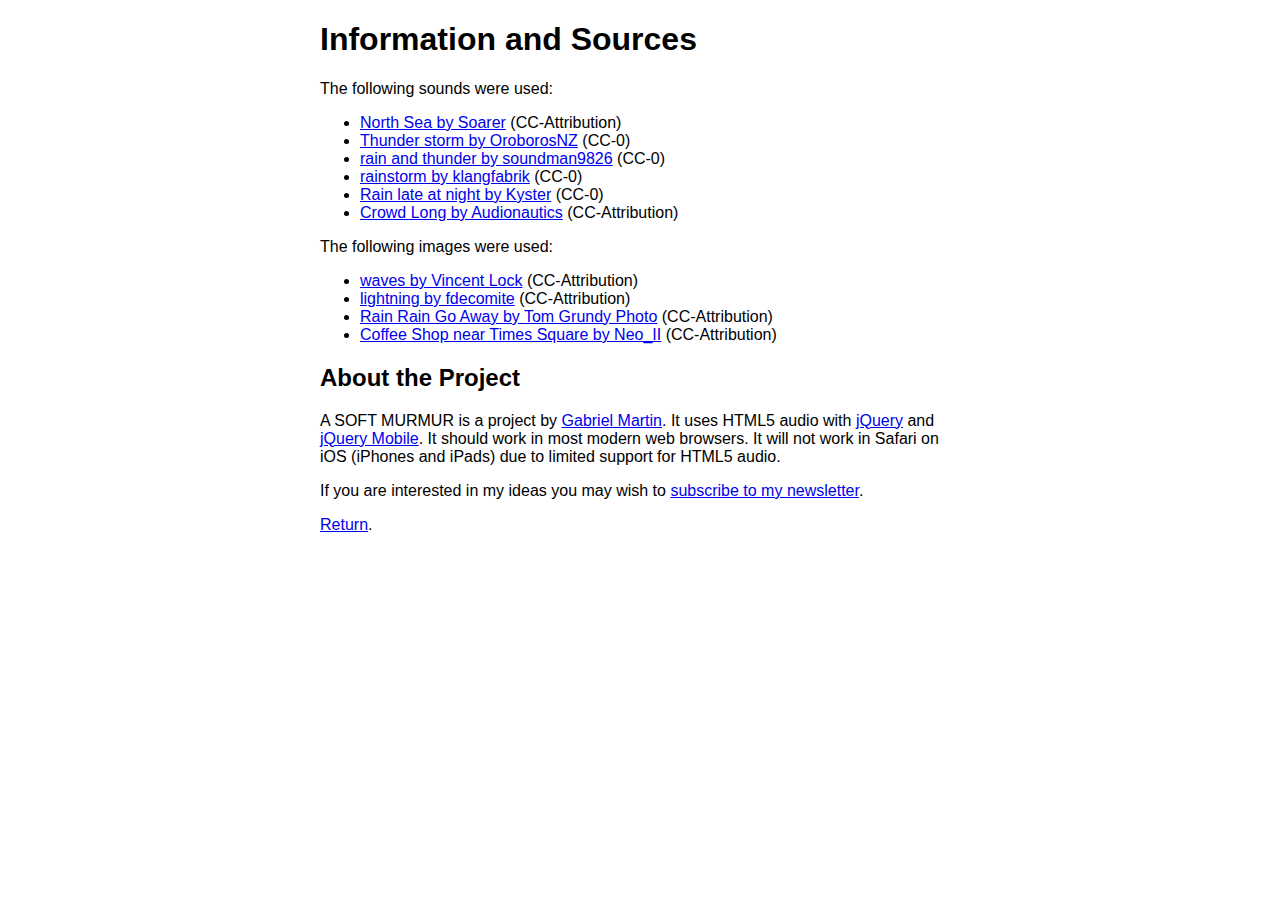
==== info.html @ bfed7e9f "setting up the repo" ====
<!DOCTYPE html>
<html>
<head>
<meta charset=utf-8 />
<link rel="stylesheet" href="style.css" />
<link rel="stylesheet" type="text/css" href="http://fonts.googleapis.com/css?family=Montserrat" />
<title>Information and Sources</title>
</head>
<body>
<div id="page-container">
<div id="infopage">

<h1>Information and Sources</h1>

<p>The following sounds were used:</p>

<ul>
  <li><a href="http://www.freesound.org/people/Soarer/sounds/13793/">North Sea by Soarer</a> (CC-Attribution)</li>
  <li><a href="http://www.freesound.org/people/OroborosNZ/sounds/141251/">Thunder storm by OroborosNZ</a> (CC-0)</li>
  <li><a href="http://www.freesound.org/people/soundman9826/sounds/193335/">rain and thunder by soundman9826</a> (CC-0)</li>
  <li><a href="http://www.freesound.org/people/klangfabrik/sounds/194209/">rainstorm by klangfabrik</a> (CC-0)</li>
  <li><a href="http://www.freesound.org/people/Kyster/sounds/122117/">Rain late at night by Kyster</a> (CC-0)</li>
  <li><a href="http://www.freesound.org/people/Audionautics/sounds/136977/">Crowd Long by Audionautics</a> (CC-Attribution)</li>
</ul>

<p>The following images were used:</p>

<ul>
  <li><a href="http://www.flickr.com/photos/27630470@N03/7188396397/">waves by Vincent Lock</a> (CC-Attribution)</li>
  <li><a href="http://www.flickr.com/photos/fdecomite/2446195445/">lightning by fdecomite</a> (CC-Attribution)</li>
  <li><a href="http://www.flickr.com/photos/tomgrundyphoto/2637179746/">Rain Rain Go Away by Tom Grundy Photo</a> (CC-Attribution)</li>
  <li><a href="http://www.flickr.com/photos/neo_ii/7483010074/">Coffee Shop near Times Square by Neo_II</a> (CC-Attribution)</li>
</ul>

<h2>About the Project</h2>

<p>A SOFT MURMUR is a project by <a href="https://twitter.com/asoftmurmur">Gabriel Martin</a>. It uses HTML5 audio with <a href="http://jquery.com/">jQuery</a> and <a href="http://jquerymobile.com/">jQuery Mobile</a>. It should work in most modern web browsers. It will not work in Safari on iOS (iPhones and iPads) due to limited support for HTML5 audio.</p>

<p>If you are interested in my ideas you may wish to <a href="http://eepurl.com/DwPwP">subscribe to my newsletter</a>.</p>

<a href="index.html">Return</a>.

</div>
</div>
</body>
---- style.css ----
#all-controls .play-all {
  background-image: url('img/play.button.png');
  background-size: cover;
  width: 8em;
  height: 8em;
}

#all-controls .pause-all {
  background-image: url('img/pause.button.png');
  background-size: cover;
  width: 8em;
  height: 8em;
}

#image-preload {
  background-image: url('img/pause.button.png');
}

.sliders .ui-slider-track {
  margin-left: auto;
  margin-right: auto;
  max-width:75%
}

/* Style page container and remove jqm default background */

html {
  height:100%;
}

.ui-mobile {
  background-color: #000;
}

#page-container {
  max-width: 800px;
  margin-left: auto;
  margin-right: auto;
  background: white;
  height: 100%;
  }

.ui-page.ui-body-c.ui-page-active {
  background: #000; 
  }

/* end */

/* Style text */

#site-title {
  font-family: Montserrat;
  font-weight: bold;
  font-size: 1.5em;
  text-align: center;
  padding: 1em 0 0 0;
  -webkit-text-stroke: 1px;
  color: #000;
}

#site-title h1 {
  margin-top: 15px;
  margin-bottom: 15px;
  margin-left: 5%;
  margin-right: 5%;  
}

#intro-text {
  font-family: Montserrat;
  font-weight: bold;
  font-size: 1em;
  text-align: center;
  -webkit-text-stroke: 0.3px;
  color: #000;
  margin-left: 5%;
  margin-right: 5%;
}

#footer {
  font-family: Montserrat;
  text-align: center;
  font-size: 0.8em;
  margin-left: auto;
  margin-right: auto;
  -webkit-text-stroke: 0.3px;
  color: white;
  background-color: #000;
}

#footer p {
  margin: 0 0 0 0;
  padding-top: 5px;
  padding-bottom: 0px;
}

#footer a {
  text-shadow: none !important;
  color: white !important;
  text-decoration: none !important;
  font-weight: normal !important;
}

/* end */

/* Style play button */

#play-pause-container {
  width: 8em;
  height: 8em;
  margin-left: auto;
  margin-right: auto;
  margin-top: 20px;
  margin-bottom: 15px;
}


/* Style sliders */

#sliders-container .ui-slider-track.ui-btn-down-c.ui-btn-corner-all {
  background: #000;
  border: 1px solid white;
  background-image: none;
}

#sliders-container .ui-slider-handle.ui-btn.ui-btn-up-c.ui-shadow.ui-btn-corner-all { 
  background: white;
  background-image: none;
  border: 2px solid #000;
  width: 37px;
  height: 37px;
  margin: -20px 0 0 -20px;
  border-radius: 99em;
  -webkit-border-radius: 99em;
  -moz-border-radius: 99em;
}

#sliders-container .ui-btn.ui-slider-handle { 
  background: white;
  background-image: none;
  border: 2px solid #000;
  width: 37px;
  height: 37px;
  margin: -20px 0 0 -20px;
  border-radius: 99em;
  -webkit-border-radius: 99em;
  -moz-border-radius: 99em;
}

#sliders-container .ui-focus, .ui-btn-focus {
  box-shadow: inset 0 0 0px #000, 0 0 8px #000;
  -webkit-box-shadow: inset 0 0 0px #000, 0 0 8px #000;
  -moz-box-shadow: inset 0 0 0px #000, 0 0 8px #000;
}

/* end */

/* Style slider containers */

.sliders .ui-input-text {
  text-align: center;
  font-size: 2em;
  font-family: Montserrat;
  -webkit-text-stroke:0.3px #000;
  margin: 0 0 20px 0;
  color: #000;
}

#waves-slider-container,
#rain-slider-container,
#thunder-slider-container,
#humans-slider-container {
  height: 150px;
  position: relative;
}

.slider-background {
  position: absolute;
  background-size: cover;
  height: 100%;
  width: 100%;
  opacity: 0.5;
  z-index: 0;
}

#waves-slider-background {
  background-image: url('img/waves.jpg');
}

#rain-slider-background {
  background-image: url('img/raining.jpg');
}

#thunder-slider-background {
  background-image: url('img/thunder.jpg');
}

#humans-slider-background {
  background-image: url('img/humans.jpg');
}

.slider-inner {
  position: absolute;
  height: 100%;
  width: 100%;
  z-index: 1;
}

#waves-slider-label,
#rain-slider-label,
#thunder-slider-label,
#humans-slider-label {
  margin-left: 40%;
  margin-right: 40%;
  background: rgba(255,255,255,0.7);
  margin-top: 20px;
}

#waves-slider-container {
  border-top: 3px solid #000;
}

#waves-slider-container,
#rain-slider-container,
#thunder-slider-container,
#humans-slider-container {
  border-bottom: 3px solid #000;
}

/* Begin responsive settings for smaller viewports */

@media screen and (max-width: 640px) {

  #waves-slider-label,
  #rain-slider-label,
  #thunder-slider-label,
  #humans-slider-label {
    margin-left: 30%;
    margin-right: 30%;
    margin-top: 10px;
  }
  
   .sliders .ui-input-text {
    font-size: 1.5em
  }
  
  #sliders-container .ui-slider-handle.ui-btn.ui-btn-up-c.ui-shadow.ui-btn-corner-all { 
  width: 28px;
  height: 28px;
  margin: -15px 0 0 -15px;  
  }
 
  
  #sliders-container .ui-btn.ui-slider-handle {
  width: 28px;
  height: 28px;
  margin: -15px 0 0 -15px; 
  }
}

@media screen and (max-width: 540px) {

  #site-title {
    font-size: 1.3em;
  }
  
  #intro-text {
    font-size: 0.8em;
  }
  
  #waves-slider-container,
  #rain-slider-container,
  #thunder-slider-container,
  #humans-slider-container {
    height: 100px;
  }
  
  #waves-slider-label,
  #rain-slider-label,
  #thunder-slider-label,
  #humans-slider-label {
    margin-left: 25%;
    margin-right: 25%;
    margin-top: 5px;
  }
  
  .sliders .ui-input-text {
    font-size: 1.2em
  }
}

@media screen and (max-width: 440px) {

  #site-title {
    font-size: 1em;
  }
  
  #intro-text {
    font-size: 0.8em;
  }
  
  #waves-slider-container,
  #rain-slider-container,
  #thunder-slider-container,
  #humans-slider-container {
    height: 90px;
  }
  
  #waves-slider-label,
  #rain-slider-label,
  #thunder-slider-label,
  #humans-slider-label {
    margin-left: 25%;
    margin-right: 25%;
    margin-bottom: 10px;
  }
  
  .sliders .ui-input-text {
    font-size: 1.2em
  }
}

@media screen and (max-width: 340px) {

  #site-title {
    font-size: 0.7em;
  }
  
  #all-controls .play-all,
  #all-controls .pause-all,
  #play-pause-container {
    width: 7em;
    height: 7em;
    margin-bottom: 10px;
  }
  
  #waves-slider-container,
  #rain-slider-container,
  #thunder-slider-container,
  #humans-slider-container {
    height: 80px;
  }  
}

/* end */

/* Style info page */

#infopage {
  font-size: 1em;
  font-family: Helvetica;
  max-width: 40em;
  margin: 0 auto 0 auto;
}
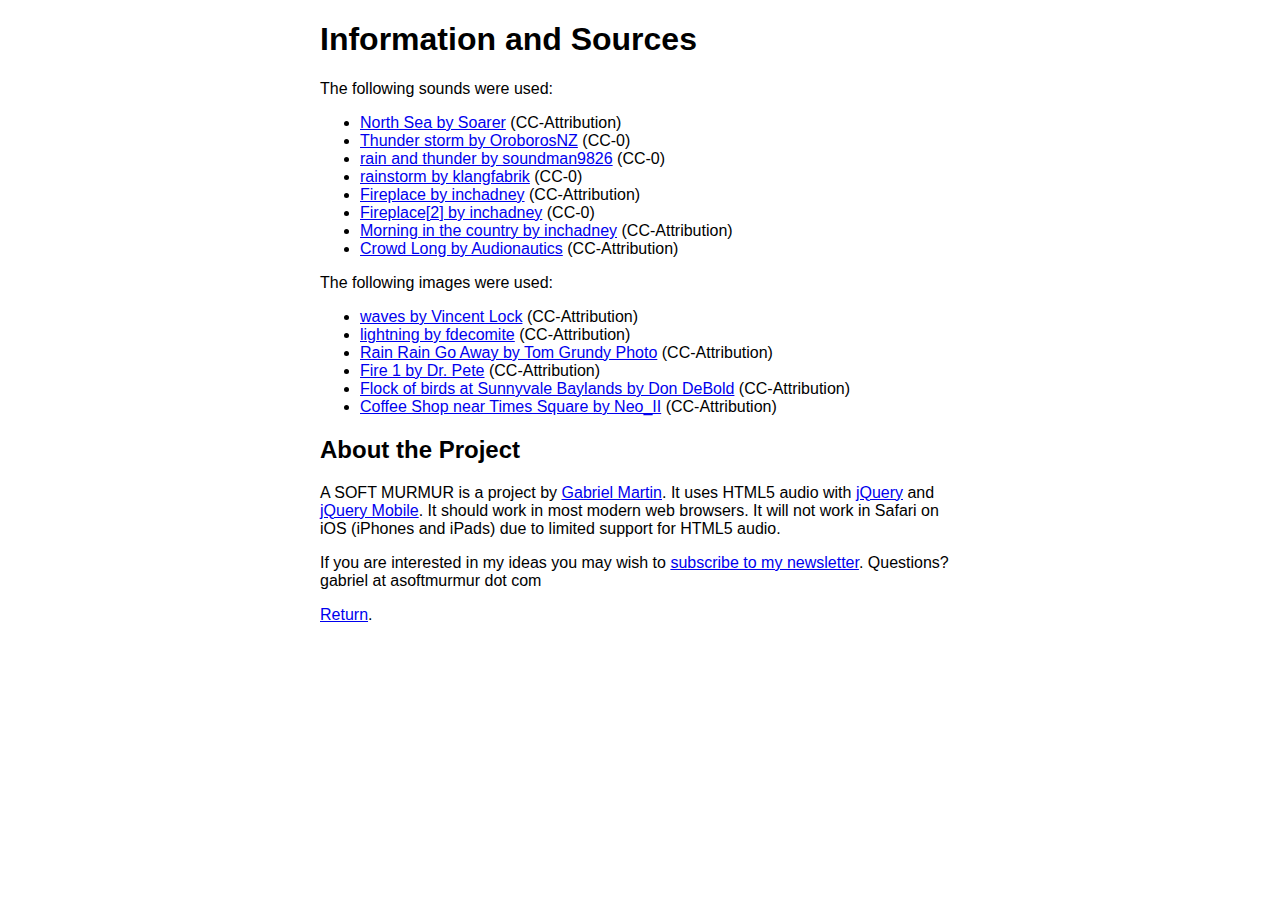
==== commit 91085c2b: "updated sources and replaced images" ====
--- a/info.html
+++ b/info.html
@@ -19,7 +19,9 @@
   <li><a href="http://www.freesound.org/people/OroborosNZ/sounds/141251/">Thunder storm by OroborosNZ</a> (CC-0)</li>
   <li><a href="http://www.freesound.org/people/soundman9826/sounds/193335/">rain and thunder by soundman9826</a> (CC-0)</li>
   <li><a href="http://www.freesound.org/people/klangfabrik/sounds/194209/">rainstorm by klangfabrik</a> (CC-0)</li>
-  <li><a href="http://www.freesound.org/people/Kyster/sounds/122117/">Rain late at night by Kyster</a> (CC-0)</li>
+  <li><a href="http://www.freesound.org/people/inchadney/sounds/83986/">Fireplace by inchadney</a> (CC-Attribution) </li>
+  <li><a href="http://www.freesound.org/people/inchadney/sounds/132534/">Fireplace[2] by inchadney</a> (CC-0) </li>
+  <li><a href="http://www.freesound.org/people/inchadney/sounds/56611/">Morning in the country by inchadney</a> (CC-Attribution) </li>
   <li><a href="http://www.freesound.org/people/Audionautics/sounds/136977/">Crowd Long by Audionautics</a> (CC-Attribution)</li>
 </ul>
 
@@ -29,6 +31,8 @@
   <li><a href="http://www.flickr.com/photos/27630470@N03/7188396397/">waves by Vincent Lock</a> (CC-Attribution)</li>
   <li><a href="http://www.flickr.com/photos/fdecomite/2446195445/">lightning by fdecomite</a> (CC-Attribution)</li>
   <li><a href="http://www.flickr.com/photos/tomgrundyphoto/2637179746/">Rain Rain Go Away by Tom Grundy Photo</a> (CC-Attribution)</li>
+  <li><a href="http://www.flickr.com/photos/dr_pete/80464938/">Fire 1 by Dr. Pete</a> (CC-Attribution)</li>  
+  <li><a href="http://www.flickr.com/photos/ddebold/7913370282/">Flock of birds at Sunnyvale Baylands by Don DeBold</a> (CC-Attribution)</li>    
   <li><a href="http://www.flickr.com/photos/neo_ii/7483010074/">Coffee Shop near Times Square by Neo_II</a> (CC-Attribution)</li>
 </ul>
 
@@ -36,7 +40,7 @@
 
 <p>A SOFT MURMUR is a project by <a href="https://twitter.com/asoftmurmur">Gabriel Martin</a>. It uses HTML5 audio with <a href="http://jquery.com/">jQuery</a> and <a href="http://jquerymobile.com/">jQuery Mobile</a>. It should work in most modern web browsers. It will not work in Safari on iOS (iPhones and iPads) due to limited support for HTML5 audio.</p>
 
-<p>If you are interested in my ideas you may wish to <a href="http://eepurl.com/DwPwP">subscribe to my newsletter</a>.</p>
+<p>If you are interested in my ideas you may wish to <a href="http://eepurl.com/DwPwP">subscribe to my newsletter</a>. Questions? gabriel at asoftmurmur dot com</p>
 
 <a href="index.html">Return</a>.
 
